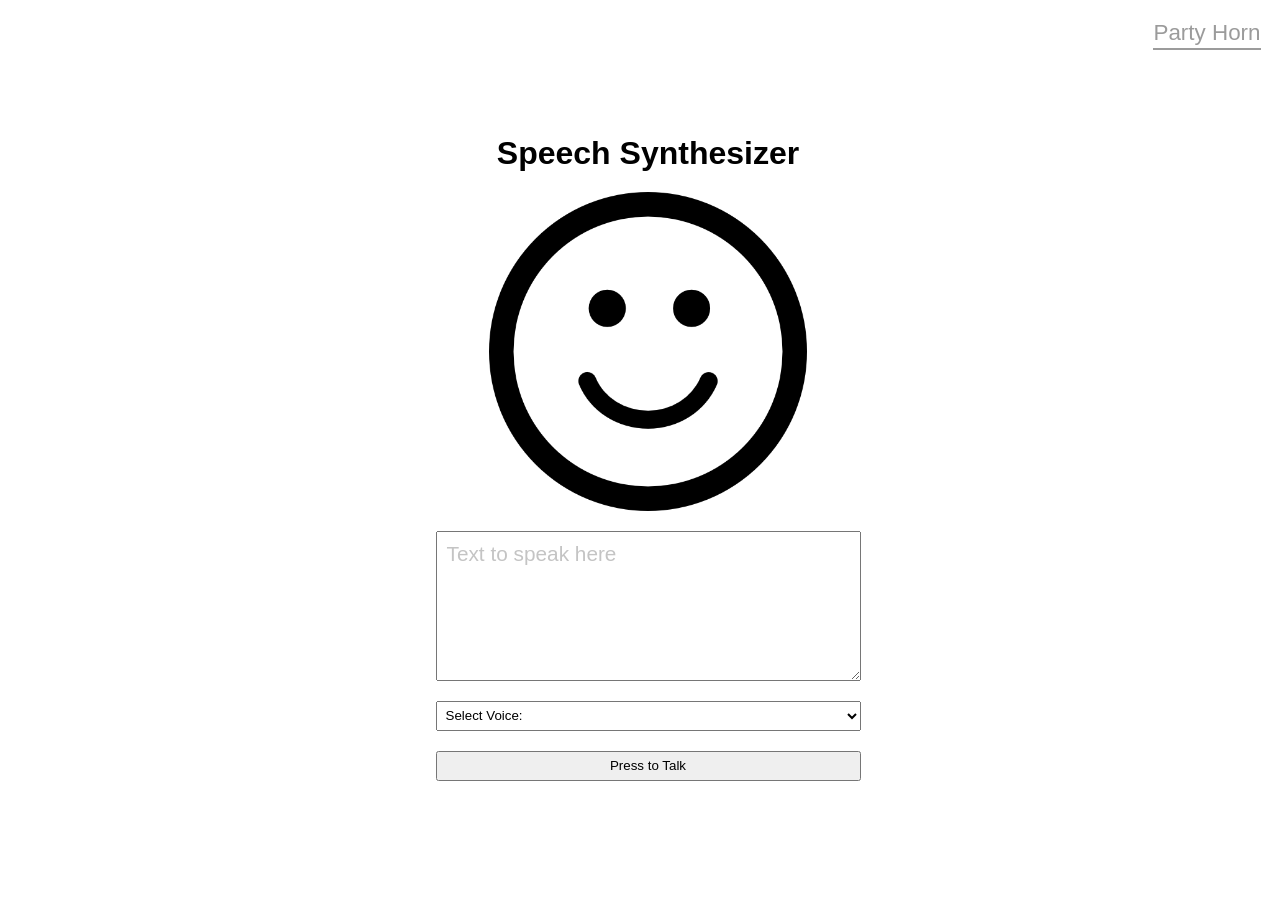
==== speechSynth.html @ 655e2317 "Add files via upload" ====
<!DOCTYPE html>
<html lang="en">

<head>
  <meta charset="UTF-8" />
  <meta http-equiv="X-UA-Compatible" content="IE=edge" />
  <meta name="viewport" content="width=device-width, initial-scale=1.0" />
  <link rel="shortcut icon" href="favicon.ico" type="image/x-icon" />
  <title>Lab 5 - Party Horn</title>

  <!-- Main Stylesheet & Scripts -->
  <link rel="stylesheet" href="assets/styles/global.css" />
  <script src="assets/scripts/speechSynth.js" type="module"></script>
</head>

<body>
  <header>
    <nav>
      <a href="index.html" title="Go to  party horn">Party Horn</a>
    </nav>
  </header>
  <main>
    <section id="explore">
      <header>
        <h2>Speech Synthesizer</h2>
      </header>
      <img src="assets/images/smiling.png" alt="Smiling face" />
      <textarea name="text-to-speak" id="text-to-speak" rows="10" placeholder="Text to speak here"></textarea>
      <select name="voice" id="voice-select">
        <option value="select" disabled selected>Select Voice:</option>
      </select>
      <button>Press to Talk</button>
    </section>
  </main>
</body>

</html>
---- assets/styles/global.css ----
/* style.css */

* {
  font-family: sans-serif;
}

body {
  align-items: center;
  display: grid;
  justify-items: center;
}

body.blue {
  background-color: lightblue;
}

body.blue>main {
  background-color: white;
  border-radius: 5px;
  padding: 30px
}

body, html {
  height: 100%;
  width: 100%;
}

h2 {
  font-size: 2rem;
  margin: 0;
  text-align: center;
}

body>header {
  display: grid;
  height: 20px;
  justify-items: end;
  padding-right: 55px;
  position: absolute;
  top: 20px;
  width: 100%;
}

body>header a {
  border-bottom: 2px solid rgb(155, 155, 155);
  color: rgb(155, 155, 155);
  font-size: 1.4rem;
  padding-bottom: 2.5px;
  text-decoration: none;
}

body.blue>header a {
  border-bottom: 2px solid black;
  color: black;
  font-size: 1.4rem;
  padding-bottom: 2.5px;
  text-decoration: none;
}

body>header a:hover {
  border-bottom: 2px solid transparent;
}

main>section {
  display: grid;
  max-width: 400px;
  row-gap: 20px;
  width: 100%;
}

.hidden {
  display: none;
}

#explore {
  justify-items: center;
  max-width: 425px;
}

#explore button, #explore select {
  height: 30px;
  width: 425px;
}

#explore img {
  width: 75%;
}

#explore select {
  padding-left: 5px;
}

#explore textarea {
  box-sizing: border-box;
  color: gray;
  font-size: 1.3rem;
  height: 150px;
  max-width: 425px;
  padding: 10px;
  width: 100%;
}

#explore textarea::placeholder {
  color: rgb(196, 196, 196);
}

#expose img {
  width: 100%;
}

#volume-controls {
  column-gap: 5%;
  display: grid;
  grid-template-areas: 'slider icon';
  grid-template-columns: 80% 15%;
}
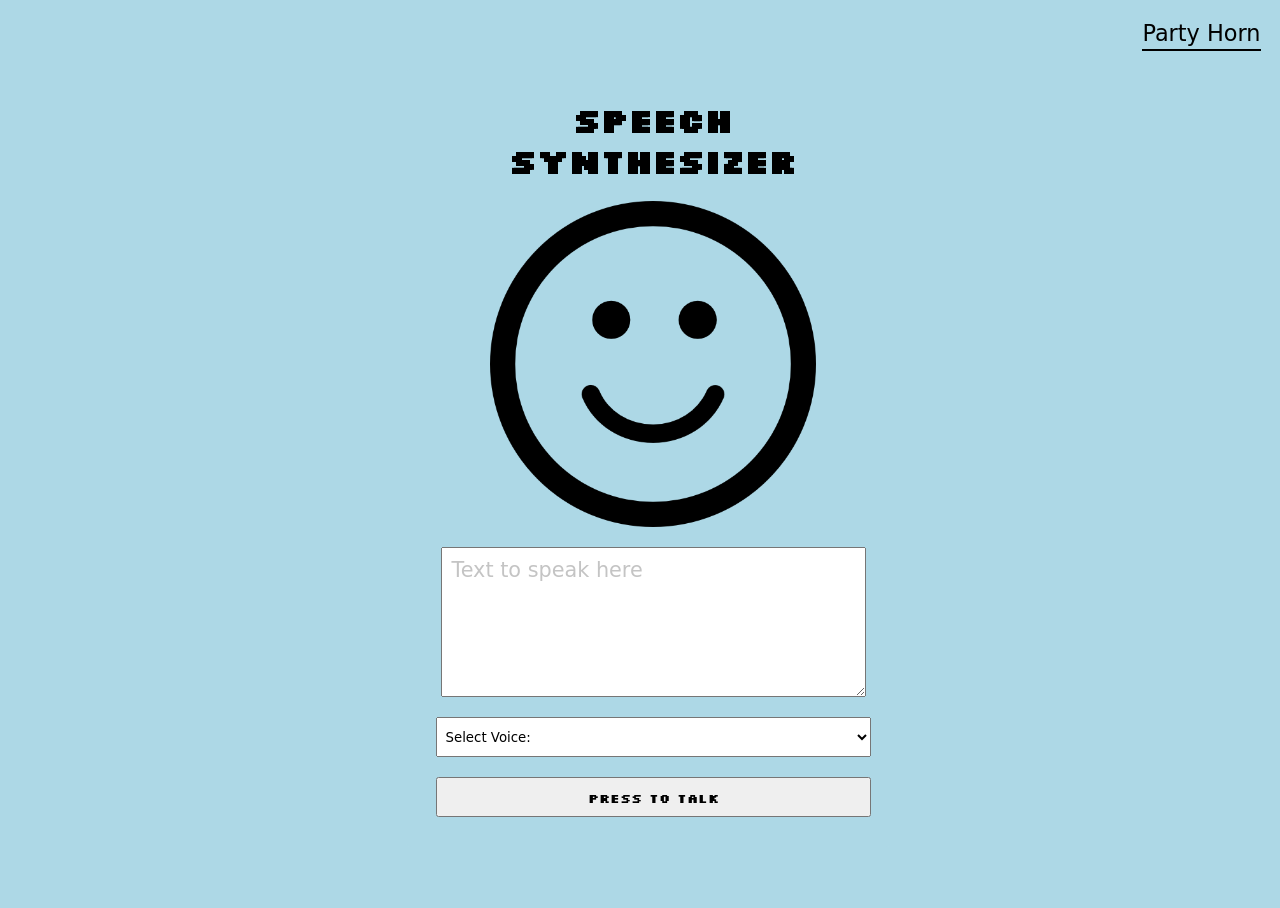
==== commit 0daf2df0: "added modified files and updated readme" ====
--- a/speechSynth.html
+++ b/speechSynth.html
@@ -2,6 +2,9 @@
 <html lang="en">
 
 <head>
+  <link rel="preconnect" href="https://fonts.googleapis.com">
+  <link rel="preconnect" href="https://fonts.gstatic.com" crossorigin>
+  <link href="https://fonts.googleapis.com/css2?family=Silkscreen:wght@400;700&display=swap" rel="stylesheet">
   <meta charset="UTF-8" />
   <meta http-equiv="X-UA-Compatible" content="IE=edge" />
   <meta name="viewport" content="width=device-width, initial-scale=1.0" />
@@ -13,7 +16,7 @@
   <script src="assets/scripts/speechSynth.js" type="module"></script>
 </head>
 
-<body>
+<body class = "blue">
   <header>
     <nav>
       <a href="index.html" title="Go to  party horn">Party Horn</a>
@@ -22,16 +25,28 @@
   <main>
     <section id="explore">
       <header>
-        <h2>Speech Synthesizer</h2>
+        <h2 class = "silkscreen-bold" style = "color: black">Speech Synthesizer</h2>
       </header>
       <img src="assets/images/smiling.png" alt="Smiling face" />
       <textarea name="text-to-speak" id="text-to-speak" rows="10" placeholder="Text to speak here"></textarea>
       <select name="voice" id="voice-select">
         <option value="select" disabled selected>Select Voice:</option>
       </select>
-      <button>Press to Talk</button>
+      <button class = "silkscreen-bold">Press to Talk</button>
     </section>
   </main>
+  <script>
+     // Generate a random number between 0 and 1
+     const randomNumber = Math.random();
+     // Determine if the class should be applied
+     const shouldApplyClass = randomNumber < 0.5;
+     // Get the body element
+     let body = document.querySelector('body');
+     // Apply or remove the "blue" class based on the random number
+     if (shouldApplyClass) {
+          body.classList.add('blue');
+     }
+  </script>
 </body>
 
 </html>
--- a/assets/styles/global.css
+++ b/assets/styles/global.css
@@ -1,8 +1,36 @@
 /* style.css */
 
+.silkscreen-regular {
+  font-family: "Silkscreen", sans-serif;
+  font-weight: 400;
+  font-style: normal;
+}
+
+.silkscreen-bold {
+  font-family: "Silkscreen", sans-serif;
+  font-weight: 700;
+  font-style: normal;
+}
+
+
+.bitcount-grid-double {
+  font-family: "Bitcount Grid Double", system-ui;
+  font-optical-sizing: auto;
+  font-weight: 400;
+  font-style: normal;
+  font-variation-settings:
+    "slnt" 0,
+    "CRSV" 0.5,
+    "ELSH" 0,
+    "ELXP" 0;
+}
+
+
+
 * {
-  font-family: sans-serif;
+  font-family: "Bitcount Grid Double", system-ui;
 }
+
 
 body {
   align-items: center;
@@ -15,7 +43,7 @@
 }
 
 body.blue>main {
-  background-color: white;
+  background-color: lightblue;
   border-radius: 5px;
   padding: 30px
 }
@@ -29,6 +57,13 @@
   font-size: 2rem;
   margin: 0;
   text-align: center;
+  color: gold;
+  text-shadow: 
+    -1px -1px 0 #000,  
+     1px -1px 0 #000,
+    -1px  1px 0 #000,
+     1px  1px 0 #000;
+
 }
 
 body>header {
@@ -42,6 +77,7 @@
 }
 
 body>header a {
+  
   border-bottom: 2px solid rgb(155, 155, 155);
   color: rgb(155, 155, 155);
   font-size: 1.4rem;
@@ -50,6 +86,7 @@
 }
 
 body.blue>header a {
+  
   border-bottom: 2px solid black;
   color: black;
   font-size: 1.4rem;
@@ -58,6 +95,7 @@
 }
 
 body>header a:hover {
+  
   border-bottom: 2px solid transparent;
 }
 
@@ -78,8 +116,8 @@
 }
 
 #explore button, #explore select {
-  height: 30px;
-  width: 425px;
+  height: 40px;
+  width: 435px;
 }
 
 #explore img {
